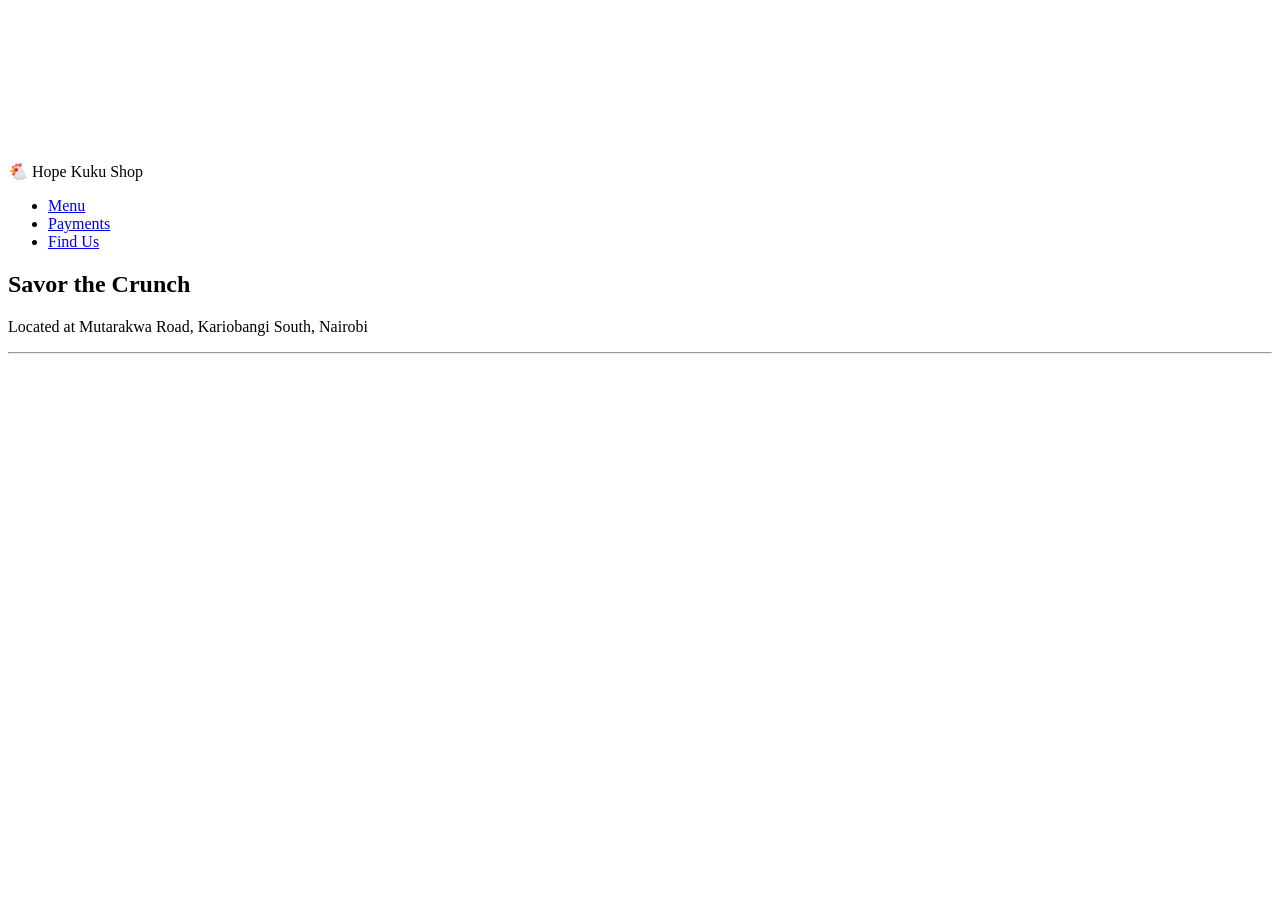
==== templates/index.html @ 6743cb66 "Initial commit" ====
<!doctype html>
<html lang="en">
  <head>
    <meta charset="utf-8" />
    <meta name="viewport" content="width=device-width, initial-scale=1.0" />
    <title>Hope Kuku Shop</title>
    <link rel="stylesheet" href="style.css" />
  </head>
  <body class="home-page">
    <video autoplay muted loop id="hero-video">
      <source src="images/websitevideo.mp4" type="video/mp4" />
      Your browser does not support HTML5 video.
    </video>

    <header>
      <nav>
        <div class="logo">🐔 Hope Kuku Shop</div>
        <ul class="nav-links">
          <li><a href="/menu">Menu</a></li>
          <li><a href="/checkout">Payments</a></li>
          <li><a href="#">Find Us</a></li>
        </ul>
      </nav>
    </header>

    <section class="hero">
      <h1>
        <span class="hero-yellow">Savor the</span>
        <span class="hero-orange">Crunch</span>
      </h1>
      <p>Located at Mutarakwa Road, Kariobangi South, Nairobi</p>
      <hr class="hero-divider" />
    </section>
  </body>
</html>
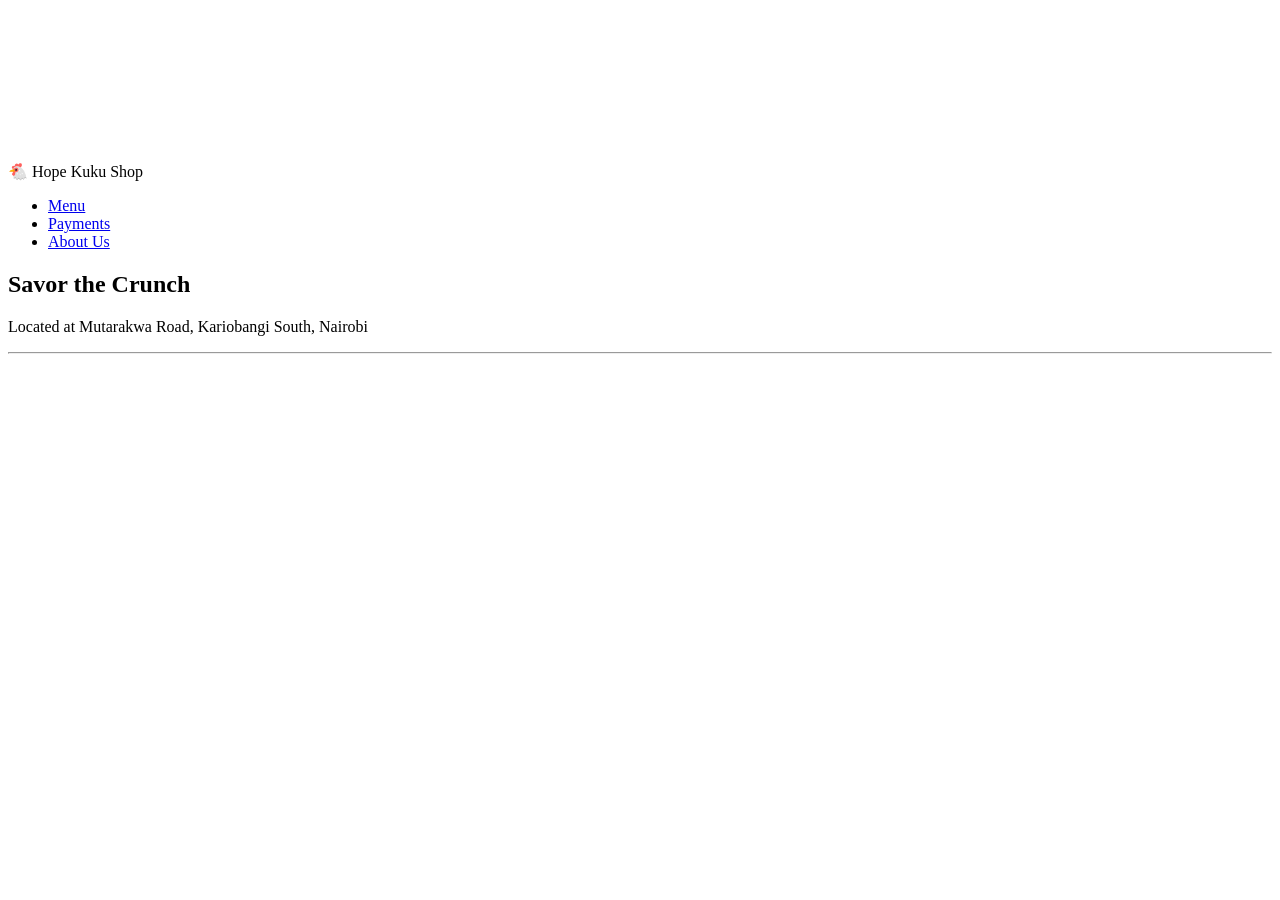
==== commit 4f43cc92: "Add website files and VS Code config" ====
--- a/templates/index.html
+++ b/templates/index.html
@@ -18,7 +18,7 @@
         <ul class="nav-links">
           <li><a href="/menu">Menu</a></li>
           <li><a href="/checkout">Payments</a></li>
-          <li><a href="#">Find Us</a></li>
+          <li><a href="/about">About Us</a></li>
         </ul>
       </nav>
     </header>
